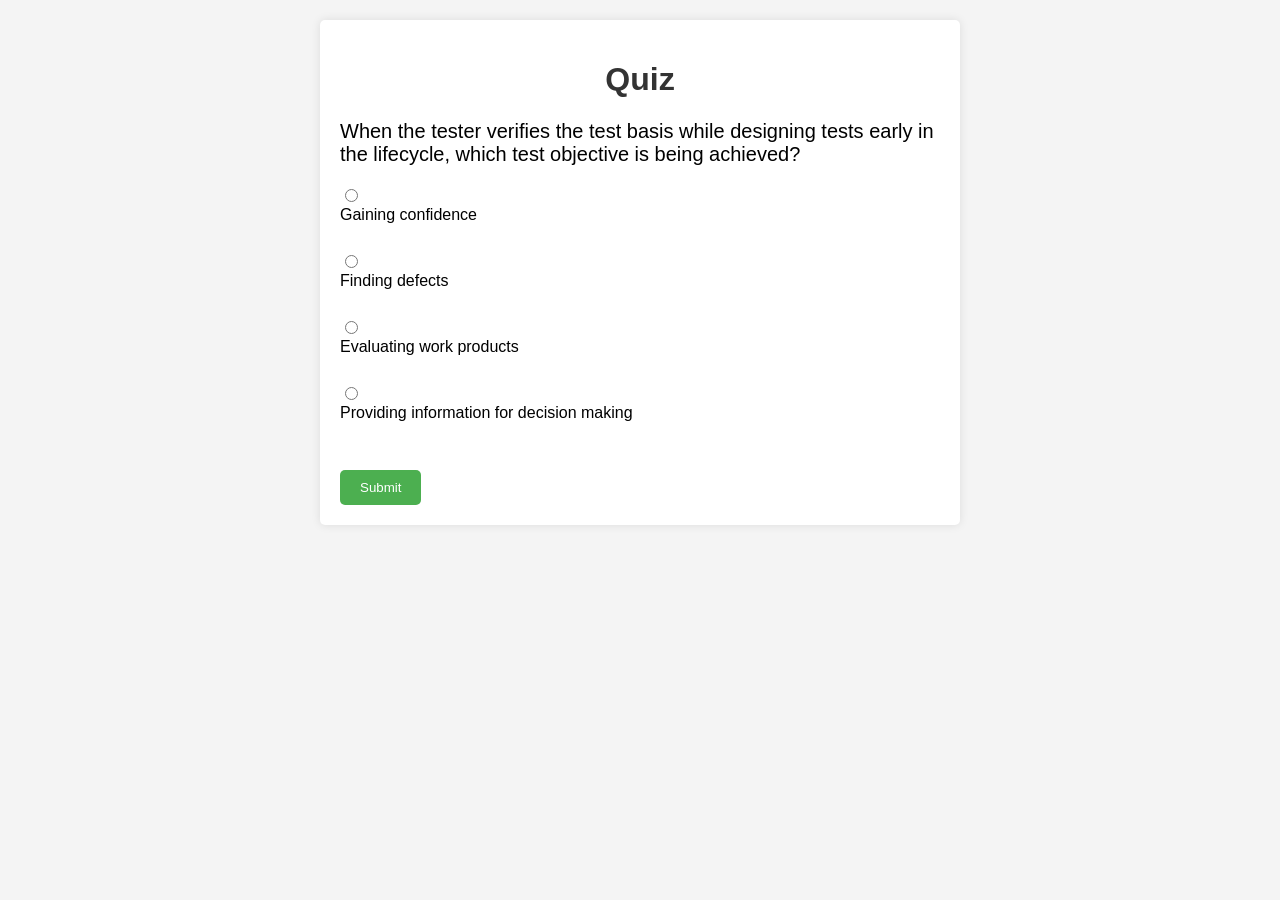
==== index.html @ ce8d5abd "index.html" ====
<!DOCTYPE html>
<html lang="en">
<head>
    <meta charset="UTF-8">
    <meta name="viewport" content="width=device-width, initial-scale=1.0">
    <title>Quiz</title>
    <style>
        body {
            font-family: Arial, sans-serif;
            margin: 0;
            padding: 0;
            background-color: #f4f4f4;
        }
        .container {
            max-width: 600px;
            margin: 20px auto;
            background-color: #fff;
            border-radius: 5px;
            padding: 20px;
            box-shadow: 0 0 10px rgba(0, 0, 0, 0.1);
        }
        h1 {
            text-align: center;
            color: #333;
        }
        #question {
            font-size: 20px;
            margin-bottom: 20px;
        }
        #options {
            margin-bottom: 20px;
        }
        label {
            display: block;
            margin-bottom: 10px;
        }
        button {
            padding: 10px 20px;
            background-color: #4caf50;
            color: #fff;
            border: none;
            border-radius: 5px;
            cursor: pointer;
        }
        button:hover {
            background-color: #45a049;
        }
    </style>
</head>
<body>
    <div class="container">
        <h1>Quiz</h1>

        <div id="question"></div>
        <div id="options"></div>
        <button onclick="checkAnswer()">Submit</button>
    </div>

    <script>
        // Вопросы и ответы
        var questions = [
            {
                prompt: "When the tester verifies the test basis while designing tests early in the lifecycle, which test objective is being achieved?",
                options: ["Gaining confidence", "Finding defects", "Evaluating work products", "Providing information for decision making"],
                correctAnswerIndex: 2
            },
            {
                prompt: "In some Agile teams, people are encouraged to use their skills to help the team, regardless of their role. This could mean that testers help the developers write code and developers help testers test. What is this approach called?",
                options: ["Team Aid", "Whole Team", "Skills First", "First Aid"],
                correctAnswerIndex: 1
            },
            {
                prompt: "Which of the following is a correct statement?",
                options: [
                    "A developer makes a mistake which causes a defect that may be seen as a failure during dynamic testing",
                    "A developer makes an error which results in a failure that may be seen as a fault when the software is executed",
                    "A developer has introduced a failure which results in a defect that may be seen as a mistake during dynamic testing",
                    "A developer makes a mistake which causes a bug that may be seen as a defect when the software is executed"
                ],
                correctAnswerIndex: 0
            },
			    {
                prompt: "Why is it important to avoid the principle of tests wearing out?",
                options: [
                    "Dynamic testing is less reliable in finding bugs",
                    "Running the same tests repeatedly will consistently find new failures",
                    "Tests should not be context dependent",
                    "Running the same tests repeatedly will reduce the chance of finding new failures"
                ],
                correctAnswerIndex: 3
            },
            {
                prompt: "When following a standard test process, when should the test control activity take place?",
                options: ["During the planning activities", "During the implementation and execution activities", "During the monitoring activities", "During all the activities"],
                correctAnswerIndex: 3
            },
            {
                prompt: "Which of the following is the activity that compares the planned test progress to the actual test progress?",
                options: ["Test monitoring", "Test planning", "Test closure", "Test control"],
                correctAnswerIndex: 0
            },
            {
                prompt: "If you are working on a project that is constrained by time and budget, which is pressuring testing to be done quickly. How should the test approach be adjusted?",
                options: ["Develop detailed test cases to reduce the test automation effort", "Use techniques such as exploratory and checklist testing to spend less time on test case development", "Ensure that your testing starts only after the developers have completed integration tests", "Develop end-to-end test automation before performing manual testing so the automation can be used sooner"],
                correctAnswerIndex: 1
            },
            {
                prompt: "What is the biggest problem with a developer testing his own code?",
                options: ["Developers are not good testers", "Developers are not quality focused", "Developers are not objective about their own code", "Developers do not have time to test their own code"],
                correctAnswerIndex: 2
            },
            {
                prompt: "Which of the following is an example of a good testing practice?",
                options: ["Testers should have development experience", "Developers should determine the order of test execution in the test procedures", "Test design should begin when the code is complete to avoid changes", "Testers should review requirements documents as soon as a readable draft is available"],
                correctAnswerIndex: 3
            },
            {
                prompt: "When coding is directed by the test cases, what development approach is being used?",
                options: ["TDD", "BDD", "ATDD", "TBD"],
                correctAnswerIndex: 0
            },
            {
                prompt: "During which level(s) of testing should non-functional tests be executed?",
                options: ["Unit and integration only", "System testing only", "Integration, system and acceptance only", "Unit, integration, system and acceptance only"],
                correctAnswerIndex: 3
            },
            {
                prompt: "When a system is targeted for decommissioning, what type of maintenance testing may be required?",
                options: ["Retirement testing", "Regression testing", "Data migration testing", "Patch testing"],
                correctAnswerIndex: 2
            }

            // Другие вопросы здесь
        ];

        var currentQuestionIndex = 0;
        var score = 0;

        // Функция для отображения вопроса и вариантов ответов
        function displayQuestion() {
            var questionElement = document.getElementById("question");
            var optionsElement = document.getElementById("options");
            questionElement.textContent = questions[currentQuestionIndex].prompt;
            optionsElement.innerHTML = "";
            questions[currentQuestionIndex].options.forEach(function(option, index) {
                var radioButton = document.createElement("input");
                radioButton.type = "radio";
                radioButton.name = "option";
                radioButton.value = index;
                optionsElement.appendChild(radioButton);
                var label = document.createElement("label");
                label.textContent = option;
                optionsElement.appendChild(label);
                optionsElement.appendChild(document.createElement("br"));
            });
        }

        // Функция для проверки ответа
        function checkAnswer() {
            var selectedOption = document.querySelector("input[name='option']:checked");
            if (selectedOption) {
                var userAnswerIndex = parseInt(selectedOption.value);
                if (userAnswerIndex === questions[currentQuestionIndex].correctAnswerIndex) {
                    score++;
                }
                currentQuestionIndex++;
                if (currentQuestionIndex < questions.length) {
                    displayQuestion();
                } else {
                    alert("Quiz completed! Your score: " + score + "/" + questions.length);
                }
            } else {
                alert("Please select an answer!");
            }
        }

        // Начало квиза
        displayQuestion();
    </script>
</body>
</html>
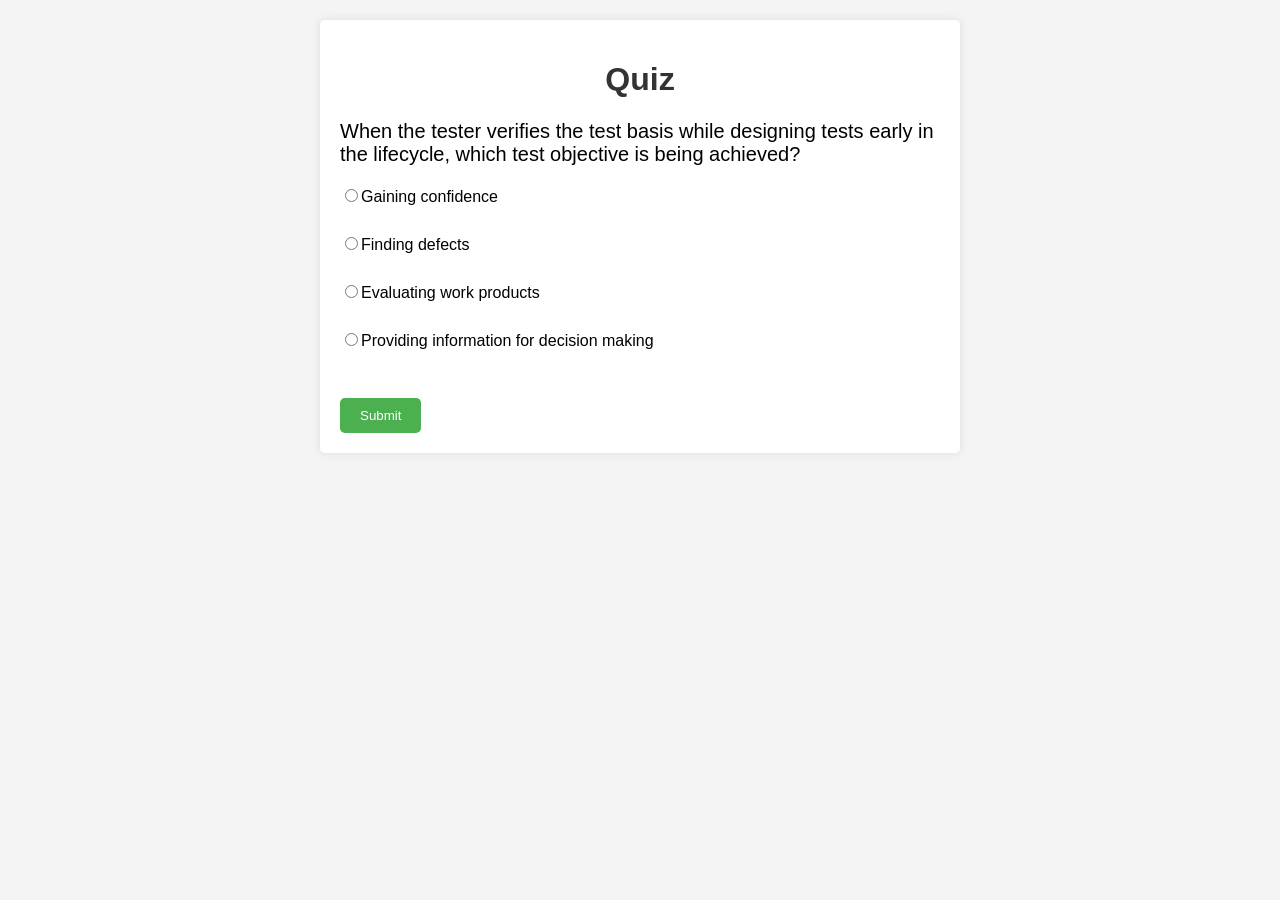
==== commit 1792bfc3: "fix: labels" ====
--- a/index.html
+++ b/index.html
@@ -147,11 +147,9 @@
                 radioButton.type = "radio";
                 radioButton.name = "option";
                 radioButton.value = index;
-                optionsElement.appendChild(radioButton);
                 var label = document.createElement("label");
-                label.textContent = option;
-                optionsElement.appendChild(label);
-                optionsElement.appendChild(document.createElement("br"));
+                label.append(radioButton, option);
+                optionsElement.append(label, document.createElement("br"));
             });
         }
 
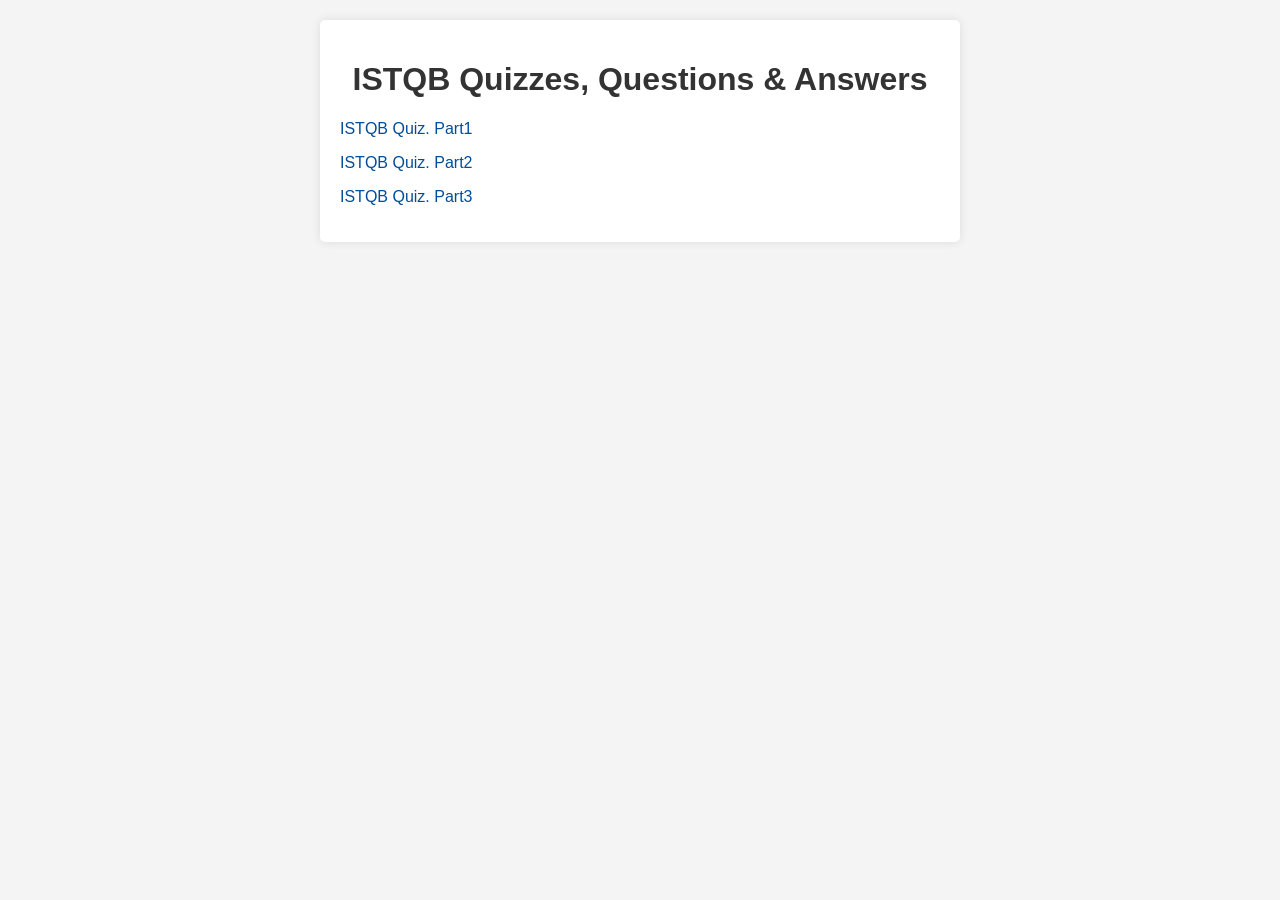
==== commit b54a258d: "feat: links to quizes on home page, refactor styles in separate file .css" ====
--- a/index.html
+++ b/index.html
@@ -4,176 +4,20 @@
     <meta charset="UTF-8">
     <meta name="viewport" content="width=device-width, initial-scale=1.0">
     <title>Quiz</title>
-    <style>
-        body {
-            font-family: Arial, sans-serif;
-            margin: 0;
-            padding: 0;
-            background-color: #f4f4f4;
-        }
-        .container {
-            max-width: 600px;
-            margin: 20px auto;
-            background-color: #fff;
-            border-radius: 5px;
-            padding: 20px;
-            box-shadow: 0 0 10px rgba(0, 0, 0, 0.1);
-        }
-        h1 {
-            text-align: center;
-            color: #333;
-        }
-        #question {
-            font-size: 20px;
-            margin-bottom: 20px;
-        }
-        #options {
-            margin-bottom: 20px;
-        }
-        label {
-            display: block;
-            margin-bottom: 10px;
-        }
-        button {
-            padding: 10px 20px;
-            background-color: #4caf50;
-            color: #fff;
-            border: none;
-            border-radius: 5px;
-            cursor: pointer;
-        }
-        button:hover {
-            background-color: #45a049;
-        }
-    </style>
+    <link rel="stylesheet" href="styles.css">
 </head>
 <body>
+
     <div class="container">
-        <h1>Quiz</h1>
-
+        <h1>ISTQB Quizzes, Questions & Answers</h1>
         <div id="question"></div>
         <div id="options"></div>
-        <button onclick="checkAnswer()">Submit</button>
+
+        <p><a href="Quiz_ISTQB.html">ISTQB Quiz. Part1</a></p>
+        <p><a href="Quiz2_ISTQB.html">ISTQB Quiz. Part2</a></p>
+        <p><a href="Quiz3_ISTQB.html">ISTQB Quiz. Part3</a></p>
     </div>
 
-    <script>
-        // Вопросы и ответы
-        var questions = [
-            {
-                prompt: "When the tester verifies the test basis while designing tests early in the lifecycle, which test objective is being achieved?",
-                options: ["Gaining confidence", "Finding defects", "Evaluating work products", "Providing information for decision making"],
-                correctAnswerIndex: 2
-            },
-            {
-                prompt: "In some Agile teams, people are encouraged to use their skills to help the team, regardless of their role. This could mean that testers help the developers write code and developers help testers test. What is this approach called?",
-                options: ["Team Aid", "Whole Team", "Skills First", "First Aid"],
-                correctAnswerIndex: 1
-            },
-            {
-                prompt: "Which of the following is a correct statement?",
-                options: [
-                    "A developer makes a mistake which causes a defect that may be seen as a failure during dynamic testing",
-                    "A developer makes an error which results in a failure that may be seen as a fault when the software is executed",
-                    "A developer has introduced a failure which results in a defect that may be seen as a mistake during dynamic testing",
-                    "A developer makes a mistake which causes a bug that may be seen as a defect when the software is executed"
-                ],
-                correctAnswerIndex: 0
-            },
-			    {
-                prompt: "Why is it important to avoid the principle of tests wearing out?",
-                options: [
-                    "Dynamic testing is less reliable in finding bugs",
-                    "Running the same tests repeatedly will consistently find new failures",
-                    "Tests should not be context dependent",
-                    "Running the same tests repeatedly will reduce the chance of finding new failures"
-                ],
-                correctAnswerIndex: 3
-            },
-            {
-                prompt: "When following a standard test process, when should the test control activity take place?",
-                options: ["During the planning activities", "During the implementation and execution activities", "During the monitoring activities", "During all the activities"],
-                correctAnswerIndex: 3
-            },
-            {
-                prompt: "Which of the following is the activity that compares the planned test progress to the actual test progress?",
-                options: ["Test monitoring", "Test planning", "Test closure", "Test control"],
-                correctAnswerIndex: 0
-            },
-            {
-                prompt: "If you are working on a project that is constrained by time and budget, which is pressuring testing to be done quickly. How should the test approach be adjusted?",
-                options: ["Develop detailed test cases to reduce the test automation effort", "Use techniques such as exploratory and checklist testing to spend less time on test case development", "Ensure that your testing starts only after the developers have completed integration tests", "Develop end-to-end test automation before performing manual testing so the automation can be used sooner"],
-                correctAnswerIndex: 1
-            },
-            {
-                prompt: "What is the biggest problem with a developer testing his own code?",
-                options: ["Developers are not good testers", "Developers are not quality focused", "Developers are not objective about their own code", "Developers do not have time to test their own code"],
-                correctAnswerIndex: 2
-            },
-            {
-                prompt: "Which of the following is an example of a good testing practice?",
-                options: ["Testers should have development experience", "Developers should determine the order of test execution in the test procedures", "Test design should begin when the code is complete to avoid changes", "Testers should review requirements documents as soon as a readable draft is available"],
-                correctAnswerIndex: 3
-            },
-            {
-                prompt: "When coding is directed by the test cases, what development approach is being used?",
-                options: ["TDD", "BDD", "ATDD", "TBD"],
-                correctAnswerIndex: 0
-            },
-            {
-                prompt: "During which level(s) of testing should non-functional tests be executed?",
-                options: ["Unit and integration only", "System testing only", "Integration, system and acceptance only", "Unit, integration, system and acceptance only"],
-                correctAnswerIndex: 3
-            },
-            {
-                prompt: "When a system is targeted for decommissioning, what type of maintenance testing may be required?",
-                options: ["Retirement testing", "Regression testing", "Data migration testing", "Patch testing"],
-                correctAnswerIndex: 2
-            }
-
-            // Другие вопросы здесь
-        ];
-
-        var currentQuestionIndex = 0;
-        var score = 0;
-
-        // Функция для отображения вопроса и вариантов ответов
-        function displayQuestion() {
-            var questionElement = document.getElementById("question");
-            var optionsElement = document.getElementById("options");
-            questionElement.textContent = questions[currentQuestionIndex].prompt;
-            optionsElement.innerHTML = "";
-            questions[currentQuestionIndex].options.forEach(function(option, index) {
-                var radioButton = document.createElement("input");
-                radioButton.type = "radio";
-                radioButton.name = "option";
-                radioButton.value = index;
-                var label = document.createElement("label");
-                label.append(radioButton, option);
-                optionsElement.append(label, document.createElement("br"));
-            });
-        }
-
-        // Функция для проверки ответа
-        function checkAnswer() {
-            var selectedOption = document.querySelector("input[name='option']:checked");
-            if (selectedOption) {
-                var userAnswerIndex = parseInt(selectedOption.value);
-                if (userAnswerIndex === questions[currentQuestionIndex].correctAnswerIndex) {
-                    score++;
-                }
-                currentQuestionIndex++;
-                if (currentQuestionIndex < questions.length) {
-                    displayQuestion();
-                } else {
-                    alert("Quiz completed! Your score: " + score + "/" + questions.length);
-                }
-            } else {
-                alert("Please select an answer!");
-            }
-        }
-
-        // Начало квиза
-        displayQuestion();
-    </script>
 </body>
 </html>
+
--- a/styles.css
+++ b/styles.css
@@ -0,0 +1,55 @@
+body {
+    font-family: Arial, sans-serif;
+    margin: 0;
+    padding: 0;
+    background-color: #f4f4f4;
+}
+.container {
+    max-width: 600px;
+    margin: 20px auto;
+    background-color: #fff;
+    border-radius: 5px;
+    padding: 20px;
+    box-shadow: 0 0 10px rgba(0, 0, 0, 0.1);
+}
+h1 {
+    text-align: center;
+    color: #333;
+}
+#question {
+    font-size: 20px;
+    margin-bottom: 20px;
+}
+#options {
+    margin-bottom: 20px;
+}
+label {
+    display: block;
+    margin-bottom: 10px;
+}
+button {
+    padding: 10px 20px;
+    background-color: #4caf50;
+    color: #fff;
+    border: none;
+    border-radius: 5px;
+    cursor: pointer;
+}
+button:hover {
+    background-color: #45a049;
+}
+.correct {
+    color: green;
+}
+.incorrect {
+    color: red;
+}
+
+a {
+    color: hsl(210deg 100% 30%);
+    text-decoration: none;
+    &:hover {
+        color: hsl(210deg 100% 50%);
+        text-decoration: underline;
+    }
+}
